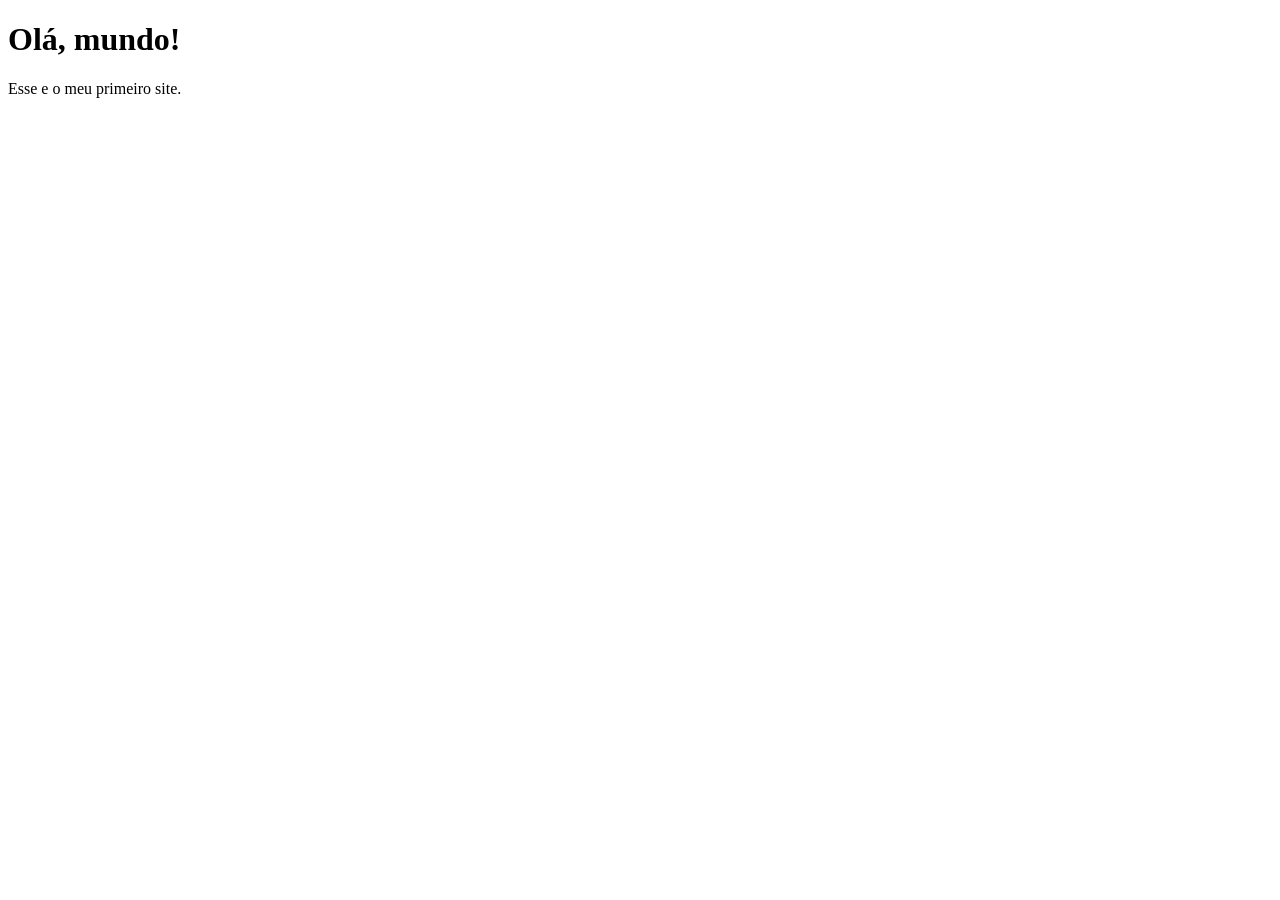
==== index.html @ 1888a3a2 "INICIO SITE" ====
<!DOCTYPE html>
<html lang="pt-BR">
<head>
    <link rel="stylesheet" href="css/index.css">
    <meta charset="UTF-8">
    <meta name="viewport" content="width=device-width, initial-scale=1.0">
    <title>Meu Site</title>
</head>

<body>

    <h1>Olá, mundo!</h1>

    <p>Esse e o meu primeiro site.</p>

</body>
</html>
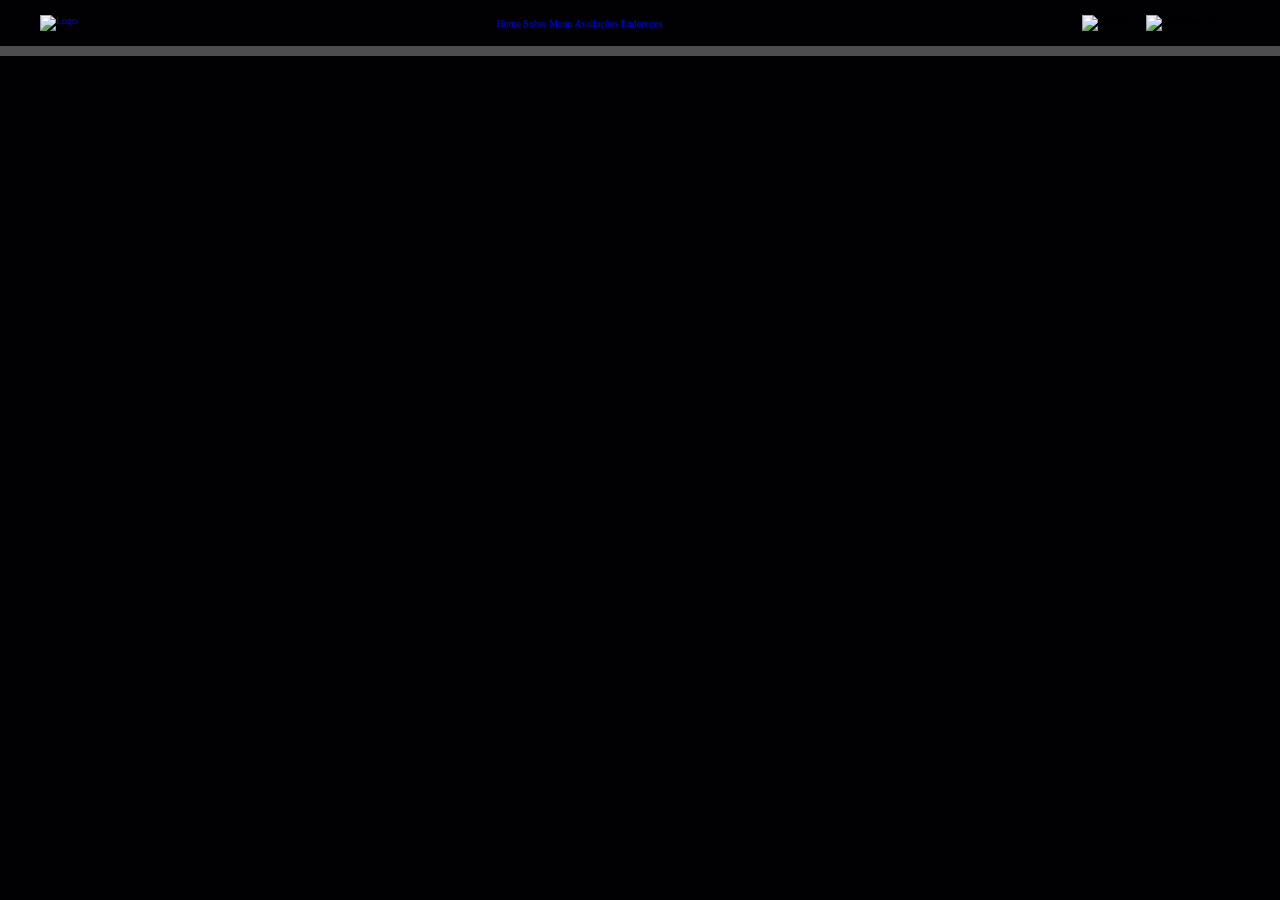
==== commit 8f4724a6: "UPGRADE !" ====
--- a/index.html
+++ b/index.html
@@ -4,14 +4,32 @@
     <link rel="stylesheet" href="css/index.css">
     <meta charset="UTF-8">
     <meta name="viewport" content="width=device-width, initial-scale=1.0">
-    <title>Meu Site</title>
+    <title>SEGURANÇA DA MULHER</title>
 </head>
 
 <body>
 
-    <h1>Olá, mundo!</h1>
+    <header class="header">
+        <section>
+        <a href="#" class="logo">
+            <img src="./img/logo.png" alt="logo">
+         
+        </a>
 
-    <p>Esse e o meu primeiro site.</p>
+            <nav class="navbar">
+                <a href="#">Home</a>
+                <a href="about">Sobre</a>
+                <a href="menu">Menu</a>    
+                <a href="review">Avaliações</a>
+                <a href="address">Endereços</a>   
+            </nav>
+            <div class="icons">
+                <img width="50" height="50" src="https://img.icons8.com/?size=100&id=7695&format=png&color=000000" alt="search--v1"/>
+                <img width="30" height="30" src="https://img.icons8.com/?size=100&id=59997&format=png&color=000000" alt="shopping-cart--v1"/>
+
+            </div>
+        </section>
+    </header>
 
 </body>
 </html>
--- a/css/index.css
+++ b/css/index.css
@@ -0,0 +1,54 @@
+:root {
+
+    --main-color: #d3ad7f;
+    --black: #13131a;
+    --bg: #010103;
+    --border: 01rem solid rgba(255,255,255,0.3);
+    font-size: 10px;
+
+}
+
+
+
+
+
+
+* {
+    margin: 0;
+    padding: 0;
+    outline: none;
+    border: none;
+    text-decoration: none;
+    text-transform: capitalize;
+    transition: 0.2 linear;
+}
+
+body {
+    background-color: var(--bg);
+
+}
+
+section {
+    padding: 3rem 2rem;
+    margin: 0 auto;
+    max-width: 1200px;
+}
+
+.header {
+    position: fixed;
+    top: 0;
+    left: 0;
+    right: 0;
+    z-index: 99;
+    border-bottom: var(--border);
+
+}
+
+.header section {
+    display: flex;
+    align-items: center;
+    justify-content: space-between;
+    padding-top: 1.5rem;
+    padding-bottom: 1.5rem;
+
+}
